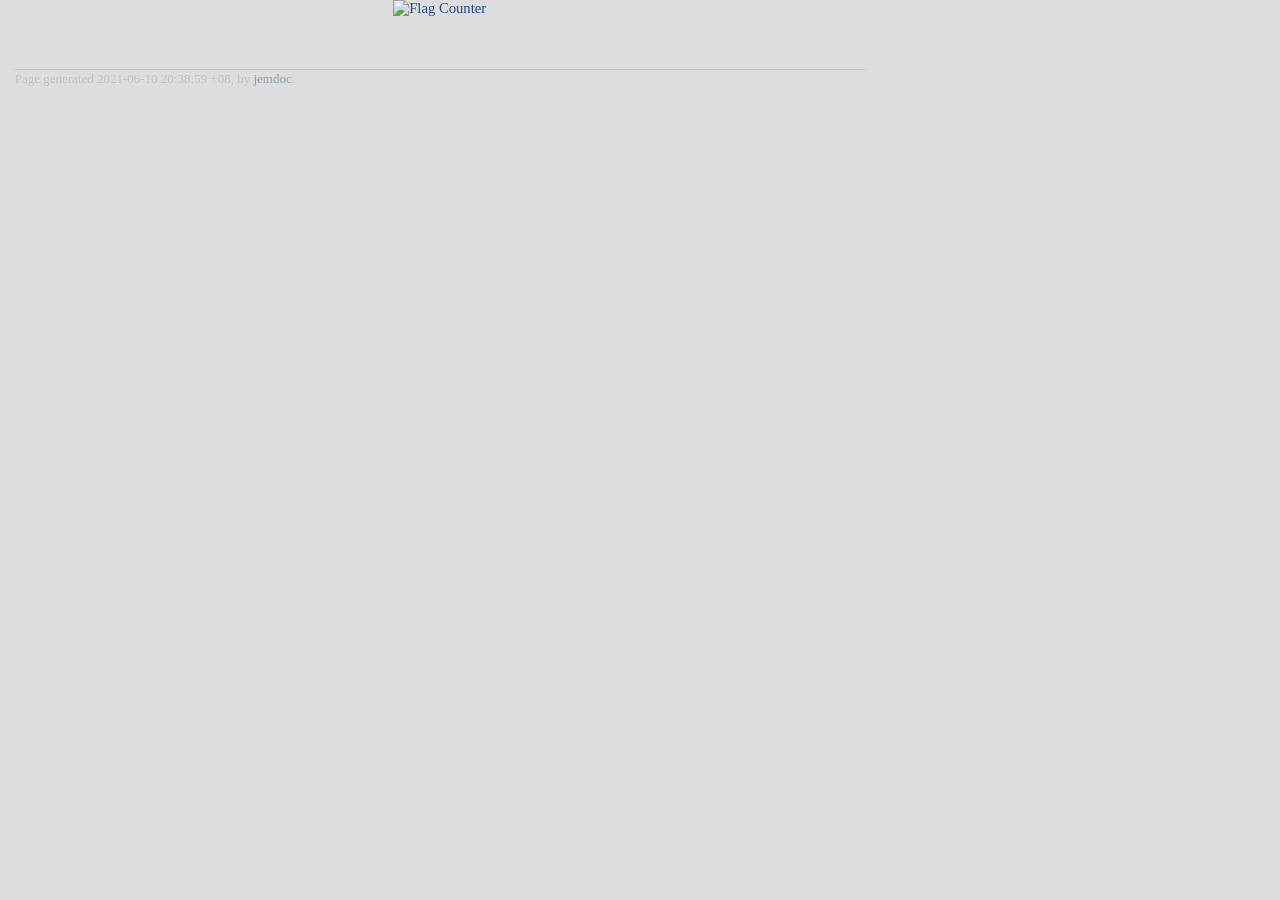
==== stat.html @ ec426050 "TD commit" ====
<!DOCTYPE html PUBLIC "-//W3C//DTD XHTML 1.1//EN"
  "http://www.w3.org/TR/xhtml11/DTD/xhtml11.dtd">
<html xmlns="http://www.w3.org/1999/xhtml" xml:lang="en">
<head>
<meta name="generator" content="jemdoc, see http://jemdoc.jaboc.net/" />
<meta http-equiv="Content-Type" content="text/html;charset=utf-8" />
<link rel="stylesheet" href="jemdoc.css" type="text/css" />
<title></title>
</head>
<body>
<div id="layout-content">
<center><a href="http://s01.flagcounter.com/more/3FE6/"><img src="https://s01.flagcounter.com/count/3FE6/bg_FFFFFF/txt_808080/border_CCCCCC/columns_8/maxflags_12/viewers_0/labels_0/pageviews_1/flags_0/percent_0/" height = "100" alt="Flag Counter" border="0"></a></center>
<div id="footer">
<div id="footer-text">
Page generated 2021-06-10 20:38:59 +08, by <a href="http://jemdoc.jaboc.net/">jemdoc</a>.
</div>
</div>
</div>
</body>
</html>
---- jemdoc.css ----
/* Default css file for jemdoc. */

/*html { 
#  background: url(image/bg.jpg) no-repeat center center fixed; 
background: url(image/bg.jpg); 
  -webkit-background-size: contain;
  -moz-background-size: contain;
  -o-background-size: contain;
  background-size: contain;
}*/

div.abstractcontent {
    display:none;
    border: 1px solid silver;
    padding: 0.3em 0.4em;
    background: #ebecff;
    margin-left: 0em;
    margin-top: -0.7em;
    text-align: justify;
}


table#tlayout {
    border: none;
    border-collapse: separate;
    /*background: white;*/
#    background:#F1F1F1;
   border-spacing:2px 0px;	
}

body {
#	background: white;
	background:#dddddd;
	font-family: 'Open Sans', Georgia, serif;
	font-size:11pt;
	font-weight: 400;
	padding-bottom: 0px;
	padding-top: 0px;
	margin: 0;
}

#layout-menu {
	/*background: #f6f6f6;*/
	background: #dddddd;
	/*border: 1px solid #dddddd;*/
	border: 0px ;
	padding-top: 0.5em;
	padding-left: 8px;
	padding-right: 8px;
	font-size: 1.0em;
	width: auto;
	white-space: nowrap;
	text-align: left;
	vertical-align: top;
	margin-top:-5px;
	box-shadow:1px 0px 2px #aaa;
}

#layout-menu td {
	background: #f6f6f6;
    	vertical-align: top;
}

#layout-content {
	padding-top: 0.0em;
	padding-left: 1.0em;
	padding-right: 1.0em;
	border: none;
#	background: white;
#	background: transparent;
	text-align: left;
	vertical-align: top;
	min-width:570px;
	max-width:850px;
	display:block;
	position:relative;
	outline
	border-radius:.25rem;
	overflow:hidden;
	}

.card {
  padding-left:1.0rem;
  padding-right:1.0rem;
  padding-bottom:0.3rem;
  padding-top: 0.3rem;
  box-shadow: 3px 3px 8px #6f759e;
  border-radius: 25px;
  background-color:white;
  /*background-image: url("border1.jpg");*/
  /*background-position: right bottom; *//*Positioning*/
  /*background-repeat: no-repeat; *//*Prevent showing multiple background images*/
  /*background-size: 130px 80px;*/
  /*user-select:none;*/
  animation:fly-in-from-left .3s 0.05s ease both;
  -webkit-animation:fly-in-from-left .3s 0.05s ease both;
  transform-origin:top left;
  -webkit-transform-origin:top left;
  font-family: 'Open Sans', Georgia, serif;
}

div.codeblock, div.infoblock {
  padding-top:1rem;
  background:white;
  margin:0 0.0rem 1rem;
  text-align: left;
}

@keyframes fly-in-from-left {
  from {
    transform:translateX(15rem) skew(20deg, 4deg);
    opacity:0;
  }
}

@-webkit-keyframes fly-in-from-left {
  from {
    -webkit-transform:translateX(15rem) skew(20deg, 4deg);
    opacity:0;
  }
}

#layout-menu a {
	line-height: 1.8em;
	margin-left: 0.5em;
}

tt {
    background: #ffffdd;
}

pre, tt {
	font-size: 90%;
	font-family: monaco, monospace;
}

a, a > tt {
	color: #224b8d;
	text-decoration: none;
}

a:hover {
	border-bottom: 1px gray dotted;
}

#layout-menu a:hover {
	border-bottom: 2px blue solid;
}

#layout-menu a.current:link, #layout-menu a.current:visited {
	color: #323f5c;
	border-bottom: 2px blue solid;
}
#layout-menu a:link, #layout-menu a:visited, #layout-menu a:hover {
	color: gray;
	text-decoration: none;
}
#layout-menu a:hover {
	text-decoration: none;
}

div.menu-category {
	border-bottom: 1px solid gray;
	margin-top: 0.8em;
	padding-top: 0.2em;
	padding-bottom: 0.1em;
	font-weight: bold;
	margin-bottom:5px;
}

div.menu-item {
	padding-left: 16px;
	text-indent: -16px;
	margin-bottom:7px;
}

div#toptitle {
	padding-bottom: 0.2em;
	margin-bottom: 1.0em;
	border-bottom: 3px double gray;
}

/* Reduce space if we begin the page with a title. */
div#toptitle + h2, div#toptitle + h3 {
	margin-top: -0.7em;
}

div#subtitle {
	margin-top: 0.0em;
	margin-bottom: 0.0em;
	padding-top: 0em;
	padding-bottom: 0.1em;
}

em {
	font-style: italic;
}

strong {
	font-weight: bold;
}


h1 {
  /*font-size:2rem;*/
  font-size: 200%;
  font-weight:200;
}

h2 {
  /*font-size:1.2rem;*/
  font-size: 130%;
  line-height:1.6;
  color:gray;
  font-weight:400;
  border-bottom: 1px solid #6f7070;
  margin-top:-0.2em;
}



/*h3 {
	font-size: 110%;
	border-bottom: none;
}*/

h3 {
  /*font-size:.9rem;*/
  font-size: 110%;
  /*line-height:1.5;*/
  border-bottom: none;
  color:gray;
  font-weight:400;
  margin-bottom:-0.2em;
}

p {
	margin-top: 0.0em;
	margin-bottom: 0.8em;
	padding: 0;
	line-height: 1.3;
}

pre {
	padding: 0;
	margin: 0;
}

div#footer {
	font-size: small;
	border-top: 1px solid #c0c0c0;
	padding-top: 0.1em;
	margin-top: 4.0em;
	color: #c0c0c0;
}

div#footer a {
	color: #80a0b0;
}

div#footer-text {
	float: left;
	padding-bottom: 8px;
}

ul, ol, dl {
	margin-top: 0.2em;
	padding-top: 0;
	margin-bottom: 0.8em;
}

dt {
	margin-top: 0.5em;
	margin-bottom: 0;
}

dl {
	margin-left: 20px;
}

dd {
	color: #222222;
}

dd > *:first-child {
	margin-top: 0;
}

ul {
	list-style-position: outside;
	list-style-type: square;
}

p + ul, p + ol {
	margin-top: -0.5em;
}

li ul, li ol {
	margin-top: -0.3em;
}

ol {
	list-style-position: outside;
	list-style-type: decimal;
}

li p, dd p {
	margin-bottom: 0.3em;
}


ol ol {
	list-style-type: lower-alpha;
}

ol ol ol {
	list-style-type: lower-roman;
}

p + div.codeblock {
	margin-top: -0.6em;
}

span.pycommand {
	color: #000070;
}

span.statement {
	color: #008800;
}
span.builtin {
	color: #000088;
}
span.special {
	color: #990000;
}
span.operator {
	color: #880000;
}
span.error {
	color: #aa0000;
}
span.comment, span.comment > *, span.string, span.string > * {
	color: #606060;
}

@media print {
	#layout-menu { display: none; }
}

#fwtitle {
	margin: 2px;
}

#fwtitle #toptitle {
	padding-left: 0.5em;
	margin-bottom: 0.5em;
}

#layout-content h1:first-child, #layout-content h2:first-child, #layout-content h3:first-child {
	margin-top: -0.7em;
}

div#toptitle h1, #layout-content div#toptitle h1 {
	margin-bottom: 0.0em;
	padding-bottom: 0.1em;
	padding-top: 0;
	margin-top: 0.5em;
	border-bottom: none;
}

img.eq {
	padding: 0;
	padding-left: 0.1em;
	padding-right: 0.1em;
	margin: 0;
}

img.eqwl {
	padding-left: 2em;
	padding-top: 0.6em;
	padding-bottom: 0.2em;
	margin: 0;
}

table {
    border: 2px solid black;
    border-collapse: collapse;
}

td {
    padding: 2px;
    padding-left: 0.5em;
    padding-right: 0.5em;
    text-align: center;
    border: 1px solid gray;
}

table + table {
    margin-top: 1em;
}

tr.heading {
    font-weight: bold;
    border-bottom: 2px solid black;
}

img {
     border: none;
}

table.imgtable, table.imgtable td {
    border: none;
    text-align: left;
}
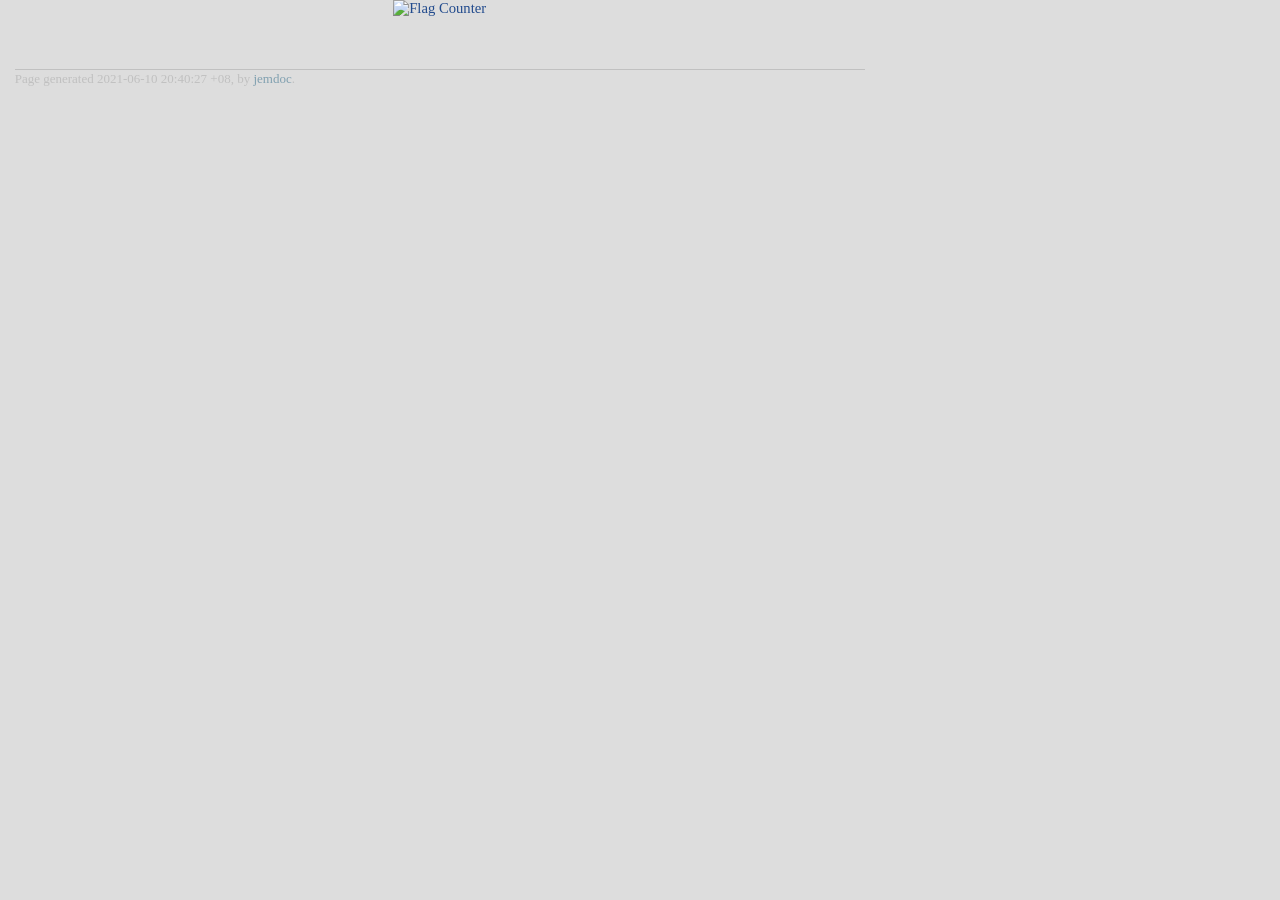
==== commit b729669a: "TD commit" ====
--- a/stat.html
+++ b/stat.html
@@ -12,7 +12,7 @@
 <center><a href="http://s01.flagcounter.com/more/3FE6/"><img src="https://s01.flagcounter.com/count/3FE6/bg_FFFFFF/txt_808080/border_CCCCCC/columns_8/maxflags_12/viewers_0/labels_0/pageviews_1/flags_0/percent_0/" height = "100" alt="Flag Counter" border="0"></a></center>
 <div id="footer">
 <div id="footer-text">
-Page generated 2021-06-10 20:38:59 +08, by <a href="http://jemdoc.jaboc.net/">jemdoc</a>.
+Page generated 2021-06-10 20:40:27 +08, by <a href="http://jemdoc.jaboc.net/">jemdoc</a>.
 </div>
 </div>
 </div>
